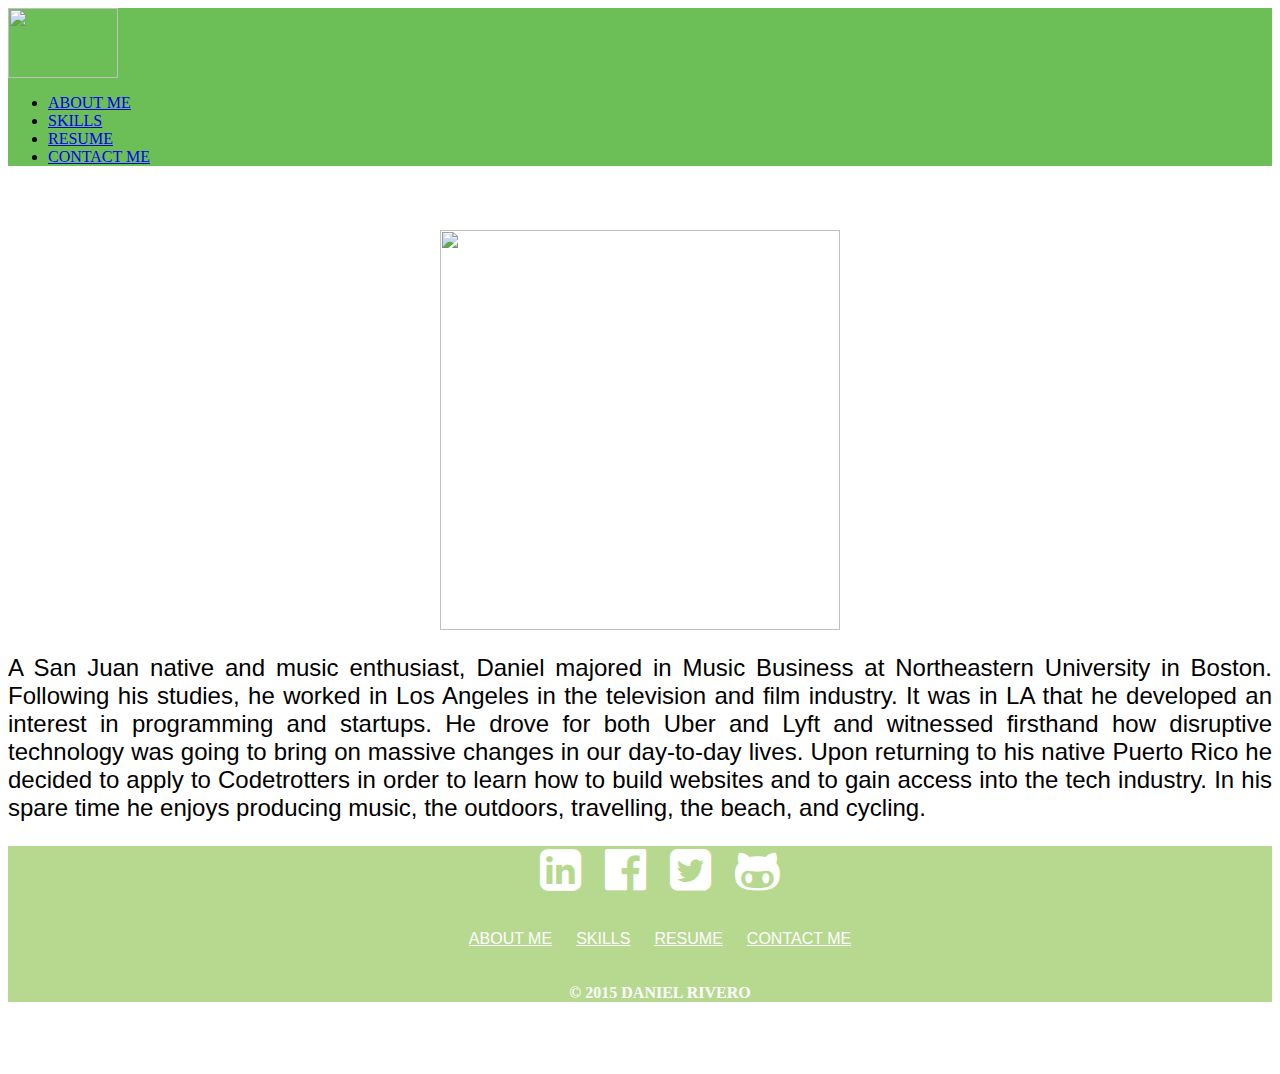
==== public/aboutme.html @ 6d8226af "changes to pic and css" ====
<!DOCTYPE <html>
<html>
  <head>
    <meta charset="UTF-8">
    <meta name="viewport" content="width=device-width, initial-scale=1.0"/>
    <title>Daniel Rivero | Professional Web Design</title>
    <!--Jquery-->
    <script src="https://ajax.googleapis.com/ajax/libs/jquery/2.1.4/jquery.min.js"></script>

    <!--Materialize Jscript Library-->
    <!-- Compiled and minified JavaScript -->
    <script src="https://cdnjs.cloudflare.com/ajax/libs/materialize/0.97.0/js/materialize.min.js"></script>

    <!-- My Javascript -->
    <script src="js/main.js"></script>

    <!-- Jquery UI -->
    <link rel="stylesheet" href="jquery-ui.min.css">
    <script src="external/jquery/jquery.js"></script>
    <script src="jquery-ui.min.js"></script>

    <!-- Materialize Compiled and modified CSS -->
    <link rel="stylesheet" href="https://cdnjs.cloudflare.com/ajax/libs/materialize/0.97.0/css/materialize.min.css">

    <!-- font awesome -->
    <link href="https://fonts.googleapis.com/icon?family=Material+Icons" rel="stylesheet">
    <link rel="stylesheet" href="https://maxcdn.bootstrapcdn.com/font-awesome/4.4.0/css/font-awesome.min.css">

    <!--My Css -->
    <link rel="stylesheet" href="stylesheets/main.css">

  </head>
  <body>
    <!-- Navbar starts here-->
    <div class="navbar-fixed">
      <nav class="my-navbar">
        <div class="nav-wrapper">
          <a href="index.html" class="brand-logo"><img class="drlogo" src="../images/Dani2-2.png"></a>
          <ul class="right hide-on-med-and-down">
            <li><a href="aboutme.html">ABOUT ME</a></li>
            <li><a href="skills.html">SKILLS</a></li>
            <li><a href="resume.html">RESUME</a></li>
            <li class="active"><a href="contactme.html">CONTACT ME</a></li>
          </ul>
        </div>
      </nav>
    </div>

    <div class="home-content">
      <div class="fotoclass">
        <!-- <h1 class="titletext">DANIEL RIVERO | WEB DESIGN<a href=""></h1> -->
        <img class="fotoseria responsive-img" src="../images/foto_seria.jpg">
      </div>
      <div class="actualbio">
        <p class="aboutme">
    A San Juan native and music enthusiast, Daniel majored in Music Business at Northeastern University in Boston.  Following his studies, he worked in Los Angeles in the television and film industry.  It was in LA that he developed an interest in programming and startups. He drove for both Uber and Lyft and witnessed firsthand how disruptive technology was going to bring on massive changes in our day-to-day lives. Upon returning to his native Puerto Rico he decided to apply to Codetrotters in order to learn how to build websites and to gain access into the tech industry. In his spare time he enjoys producing music, the outdoors, travelling, the beach, and cycling. </p>
      </div>






<!-- Footer starts here-->
<!-- Footer starts here-->
<footer class="page-footer">
  <div class="col s12 footer-col-12 my-text align">
    <ul>
      <li><a class= "smbutton" href="http://pr.linkedin.com/pub/daniel-rivero/2b/3ba/361"><i class="fa fa-linkedin-square fa-3x"></i></a> </li>
      <li><a class= "smbutton" href="https://www.facebook.com/danny.rivs"><i class="fa fa-facebook-official fa-3x"></i></a></li>
      <li><a class= "smbutton" href="http://twitter.com/drivero5"><i class="fa fa-twitter-square fa-3x"></i></a></li>
      <li><a class= "smbutton" href="https://github.com/drivs2"><i class="fa fa-github-alt fa-3x"></i></a></li>
    </ul>
    <ul class= "footerlist">
      <li><a href="aboutme.html" class= "linksatbottom linkun">ABOUT ME</a></li>
      <li><a href="skills.html" class= "linksatbottom linkun">SKILLS</a></li>
      <li><a href="resume.html" class= "linksatbottom linkun">RESUME</a></li>
      <li><a href="contactme.html" class= "linksatbottom linkun">CONTACT ME</a></li>
      <p class= "copyright">© 2015 DANIEL RIVERO</p>
  </div>
</footer>

</body>
</html>
---- public/stylesheets/main.css ----
/*
body {
   display: flex;
   min-height: 100vh;
   flex-direction: column;
 }

 main {
   flex: 1 0 auto;
 }*/
/*.home-content {
  background: url("../images/man-coffee-cup-pen2.jpg") 100% no-repeat;
  background-size: 100%;
  height: 100%;
  width: 100%;
  min-height: 600px;
  min-width: 800px;
  margin: 0;
  padding: 0;
}*/

/*.hidden{
 display:none;
}*/


/* These classes can be added to HTML Elements
 * to affect visibility on certain displays.
 */
.hide-on-small-only
.hide-on-small-and-down
.hide-on-med-and-down
.hide-on-med-and-up
.hide-on-med-only
.hide-on-large-only
.show-on-large
.show-on-medium
.show-on-small
.show-on-medium-and-up
.show-on-medium-and-down

@media #{$small-and-down} {
    // styles for small screens and down
  }
  @media #{$medium-and-up} {
    // styles for medium screens and larger
  }
  @media #{$medium-and-down} {
    // styles for medium screens and down
  }
  @media #{$large-and-up} {
    // styles for large screens and up
  }

.home-content {
    background-size: cover;
    height: 100%;
    width: 100%;

}
.home-contentB {
    background: url("../images/people-office-group-team-large2.jpg");
    background-size: cover;
    height: 100%;
    width: 100%;

}

.home-contentC {
    background: url("../images/coffee2.jpg") no-repeat;
    background-size: cover;
    height: 100%;
    width: 100%;

}
 /*.titletext {
  font-family: sans-serif;
  font-size: 48pt;
  letter-spacing: 5px;
  font-weight: bold;
  margin-left: 20px;
  margin-top: 0px;
  margin-botom: 0px;
}*/

.maintext{
  width: 100%;
  height: 50px;
  max-width: 845px;
  margin-top: 10x !important;
  padding-top: 40px !important;
  z-index: 100;
  position: absolute;
  opacity:0;
  -moz-transition: opacity 4s; /* Firefox 4 */
  -webkit-transition: opacity 4s; /* Safari and Chrome */
  -o-transition: opacity 4s;
  transition: opacity 4s;
}


/*.maintext2{
  width: 100%;
  height: 60px;
  max-width: 436px;
  margin-top: 40px;


}*/

/* main color for nav-bar*/
.my-navbar {
  background-color: #6CBF57;
}

.drlogo {
  height: 4.375rem;
  width:  6.875rem;
  /*display:none;*/
}

/* attributes for resume class*/
/*.resumediv{
  text-align: center;
}*/

.resumediv{
  text-align: center;
}
.theresume {
  width: 800px;
  height:1035px;
  position: relative;
  opacity:0;
  -moz-transition: opacity 4s; /* Firefox 4 */
  -webkit-transition: opacity 4s; /* Safari and Chrome */
  -o-transition: opacity 4s;
  transition: opacity 4s;
}
  /*padding-left: 0px !important;
  padding-right: 0px !important;*/
}

/* Contact me */
.mailme{
  font-family: sans-serif;
  font-size: 16px;
  text-align: center;
  color: white !important;

}


/*skills*/
.iconlist{
  display:inline;
  color: white !important;
  margin-left: 5%;
  margin-right: 3%;
}

.thoseicons{
  display: inline !important;
  margin-top: 20px !important;
}

/*aboutmeclasses*/

.fotoclass{
  text-align: center;
  padding-top: 3rem;
}

.fotoseria{
  width: 400px;
  height: 400px;
  margin: 0 auto;
  padding: 0 auto;

}

/*bio classes*/

.actualbio{
  font-family: helvetica;
  font-size: 1.5rem;
  text-align: justify;}


/* Attributes for the skills icons*/



.html5{
  height: 150px;
  width: 150px;
}

.cssicon{
  height: 150px;
  width: 107px;
}
.octo{
  height: 150px;
  width: 150px;
}
.jslogo{
  height: 150px;
  width: 150px;
}
.ableton{
  height: 160px;
  width: 164px;
}


.footer-col-12 li {
  display: inline-block;
  vertical-align: middle;
  padding: 0 10px 20px 10px;
  /*width: 100%;*/
}
.page-footer {
  margin-top: 0px !important;
  margin-bottom: 0px !important;
  padding-bottom: 0px !important;
  background-color: #B6D98F !important;
  text-align: center;


}

.smbutton {
   /*color: #A0ABB1;*/
   color: white;
}

.smbutton2 {
  color: black;
}

.linksatbottom {
  font-family: sans-serif;
  font-size: 16px;
  text-align: center;
  color: white !important;

}



.linkun:hover {
  text-decoration: underline;
}

.copyright {
  text-align: center;
  color: white;
  font-weight: bold;
  margin-bottom: 0;
  padding-bottom: 0;
}
.page-footer{
  width: 100%;
}

.footerlist{
  margin-bottom: 0;
  padding-bottom: 0;
}


.contactA {
  color: black;
  margin-top: 0;
  font-family: helvetica;
  font-size: 6rem;
  font-weight: bold;
  text-align: left;

}

#butts{
margin-left; 5em;
}

.cool-btn-color{
  background-color: #6CBF57;
}

.color-btn-color:hover{
  /*background-color: #B6D98F !important;*/
}
/*.contactB{
  font-size: 3rem;
  color: black;
  text-align: left;
  display:inline; !important;
}*/
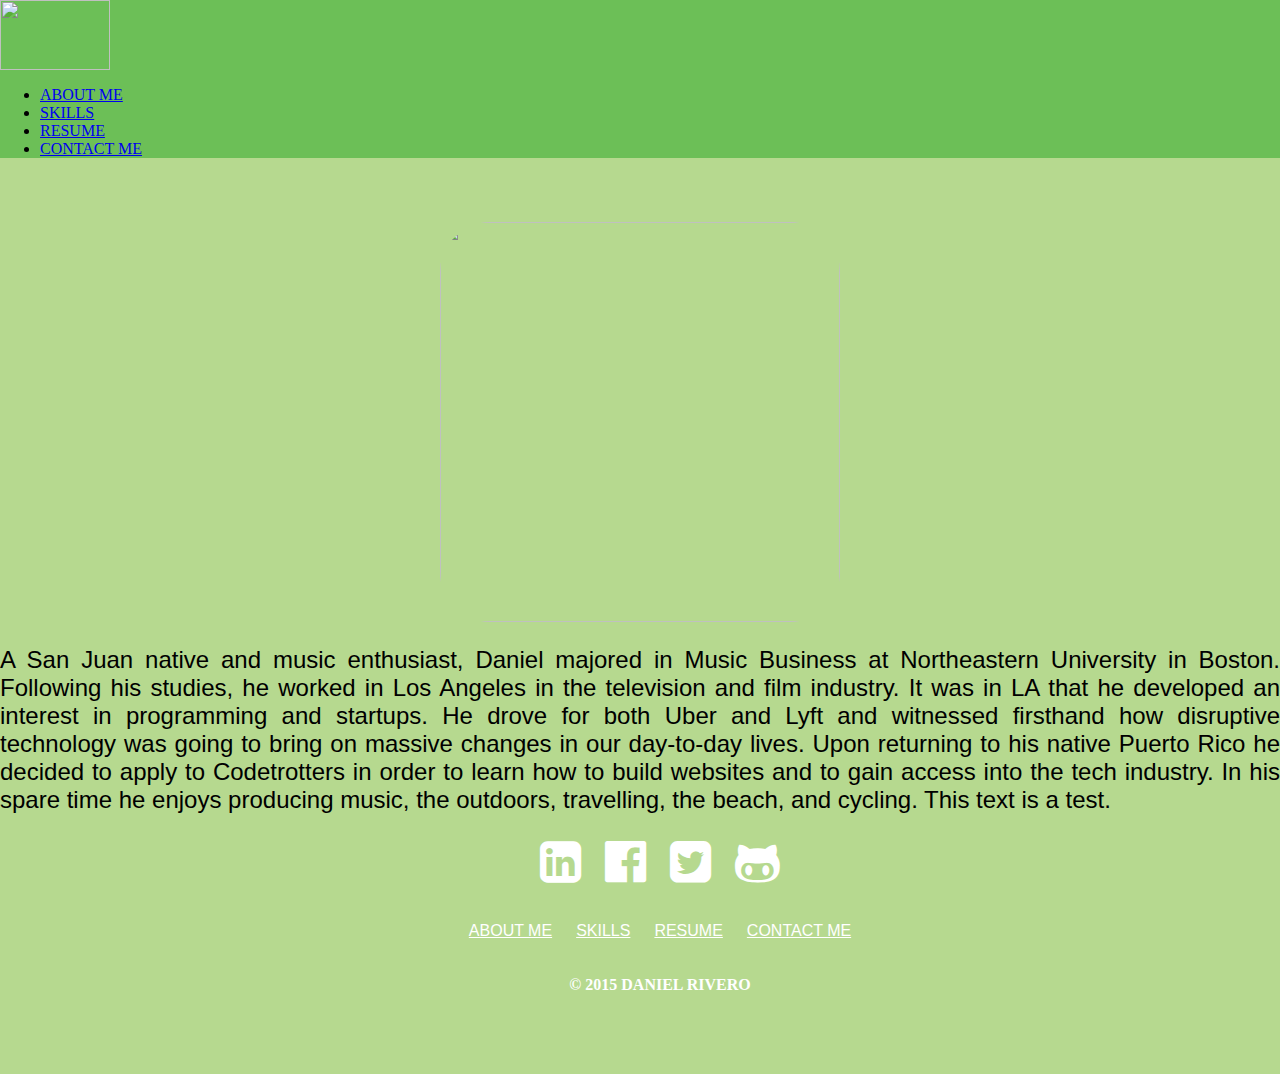
==== commit beae5b7a: "heroku sync test" ====
--- a/public/aboutme.html
+++ b/public/aboutme.html
@@ -53,7 +53,8 @@
       </div>
       <div class="actualbio">
         <p class="aboutme">
-    A San Juan native and music enthusiast, Daniel majored in Music Business at Northeastern University in Boston.  Following his studies, he worked in Los Angeles in the television and film industry.  It was in LA that he developed an interest in programming and startups. He drove for both Uber and Lyft and witnessed firsthand how disruptive technology was going to bring on massive changes in our day-to-day lives. Upon returning to his native Puerto Rico he decided to apply to Codetrotters in order to learn how to build websites and to gain access into the tech industry. In his spare time he enjoys producing music, the outdoors, travelling, the beach, and cycling. </p>
+    A San Juan native and music enthusiast, Daniel majored in Music Business at Northeastern University in Boston.  Following his studies, he worked in Los Angeles in the television and film industry.  It was in LA that he developed an interest in programming and startups. He drove for both Uber and Lyft and witnessed firsthand how disruptive technology was going to bring on massive changes in our day-to-day lives. Upon returning to his native Puerto Rico he decided to apply to Codetrotters in order to learn how to build websites and to gain access into the tech industry. In his spare time he enjoys producing music, the outdoors, travelling, the beach, and cycling.
+  This text is a test.  </p>
       </div>
 
 
--- a/public/stylesheets/main.css
+++ b/public/stylesheets/main.css
@@ -8,6 +8,10 @@
  main {
    flex: 1 0 auto;
  }*/
+ body{
+   margin: 0;
+   background-color: #B6D98F !important;
+ }
 /*.home-content {
   background: url("../images/man-coffee-cup-pen2.jpg") 100% no-repeat;
   background-size: 100%;
@@ -27,17 +31,7 @@
 /* These classes can be added to HTML Elements
  * to affect visibility on certain displays.
  */
-.hide-on-small-only
-.hide-on-small-and-down
-.hide-on-med-and-down
-.hide-on-med-and-up
-.hide-on-med-only
-.hide-on-large-only
-.show-on-large
-.show-on-medium
-.show-on-small
-.show-on-medium-and-up
-.show-on-medium-and-down
+
 
 @media #{$small-and-down} {
     // styles for small screens and down
@@ -68,6 +62,14 @@
 
 .home-contentC {
     background: url("../images/coffee2.jpg") no-repeat;
+    background-size: cover;
+    height: 100%;
+    width: 100%;
+
+}
+
+.home-contentD {
+    background: url("../images/laptopgreen.jpg") no-repeat;
     background-size: cover;
     height: 100%;
     width: 100%;
@@ -176,6 +178,10 @@
   height: 400px;
   margin: 0 auto;
   padding: 0 auto;
+  -webkit-border-radius: 50px;
+  -moz-border-radius: 50px;
+  border-radius: 50px;
+
 
 }
 
@@ -184,7 +190,8 @@
 .actualbio{
   font-family: helvetica;
   font-size: 1.5rem;
-  text-align: justify;}
+  text-align: justify;
+  padding: 80px;}
 
 
 /* Attributes for the skills icons*/
@@ -226,7 +233,7 @@
   padding-bottom: 0px !important;
   background-color: #B6D98F !important;
   text-align: center;
-
+  height: fixed;
 
 }
 
@@ -236,7 +243,7 @@
 }
 
 .smbutton2 {
-  color: black;
+  color: #6CBF57;
 }
 
 .linksatbottom {
@@ -261,7 +268,6 @@
   padding-bottom: 0;
 }
 .page-footer{
-  width: 100%;
 }
 
 .footerlist{
@@ -288,9 +294,14 @@
   background-color: #6CBF57;
 }
 
+.twitterhandle{
+  color: #6CBF57;
+}
+
 .color-btn-color:hover{
   /*background-color: #B6D98F !important;*/
 }
+
 /*.contactB{
   font-size: 3rem;
   color: black;
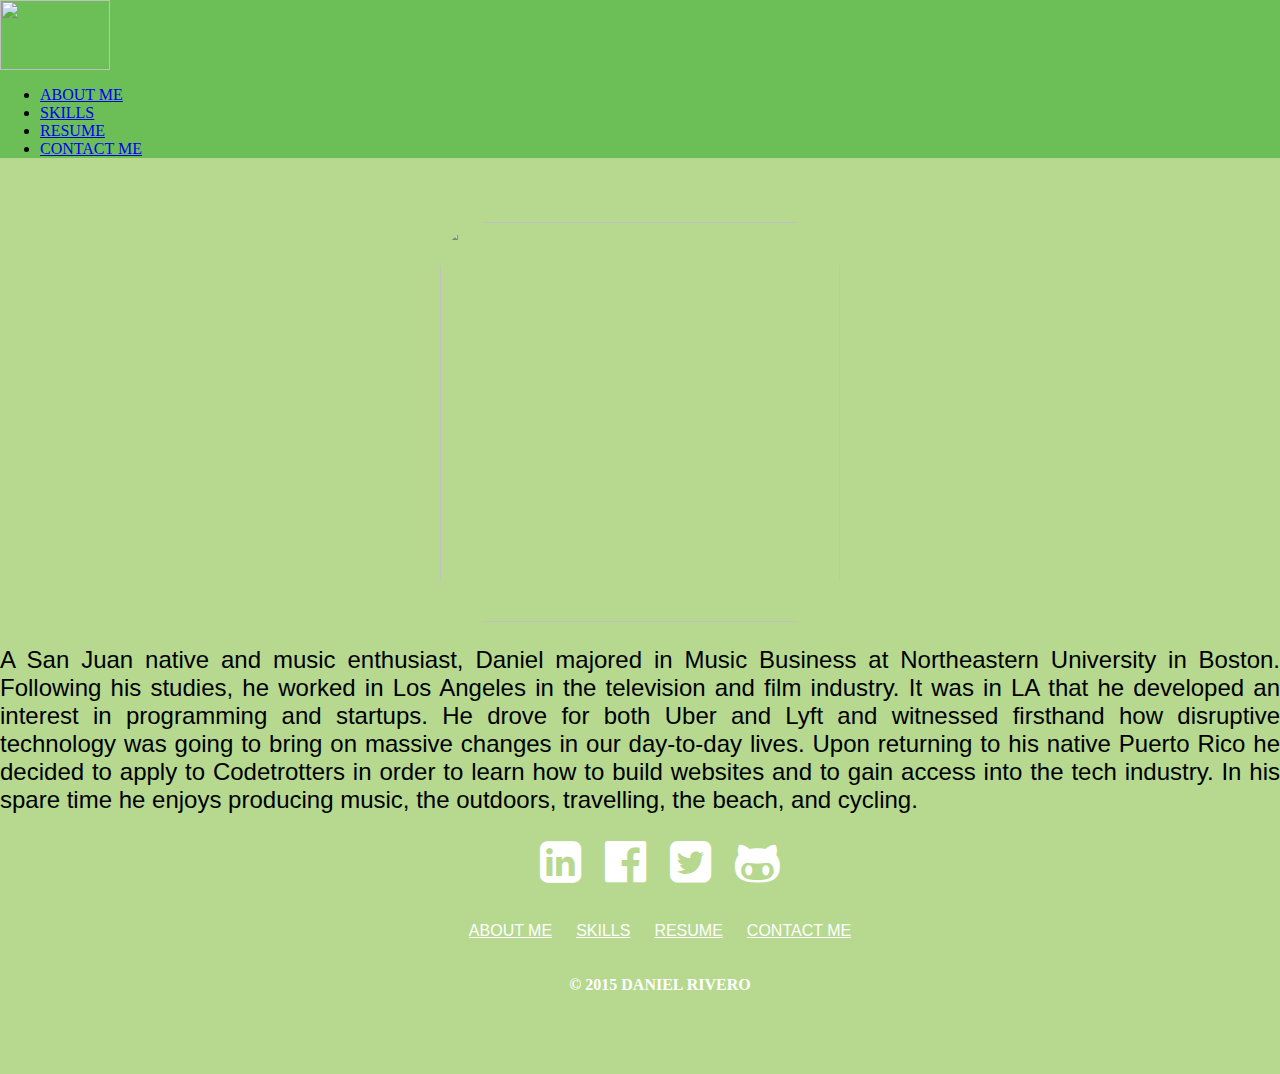
==== commit 9674e3b4: "revert to normal" ====
--- a/public/aboutme.html
+++ b/public/aboutme.html
@@ -53,8 +53,7 @@
       </div>
       <div class="actualbio">
         <p class="aboutme">
-    A San Juan native and music enthusiast, Daniel majored in Music Business at Northeastern University in Boston.  Following his studies, he worked in Los Angeles in the television and film industry.  It was in LA that he developed an interest in programming and startups. He drove for both Uber and Lyft and witnessed firsthand how disruptive technology was going to bring on massive changes in our day-to-day lives. Upon returning to his native Puerto Rico he decided to apply to Codetrotters in order to learn how to build websites and to gain access into the tech industry. In his spare time he enjoys producing music, the outdoors, travelling, the beach, and cycling.
-  This text is a test.  </p>
+    A San Juan native and music enthusiast, Daniel majored in Music Business at Northeastern University in Boston.  Following his studies, he worked in Los Angeles in the television and film industry.  It was in LA that he developed an interest in programming and startups. He drove for both Uber and Lyft and witnessed firsthand how disruptive technology was going to bring on massive changes in our day-to-day lives. Upon returning to his native Puerto Rico he decided to apply to Codetrotters in order to learn how to build websites and to gain access into the tech industry. In his spare time he enjoys producing music, the outdoors, travelling, the beach, and cycling. </p>
       </div>
 
 
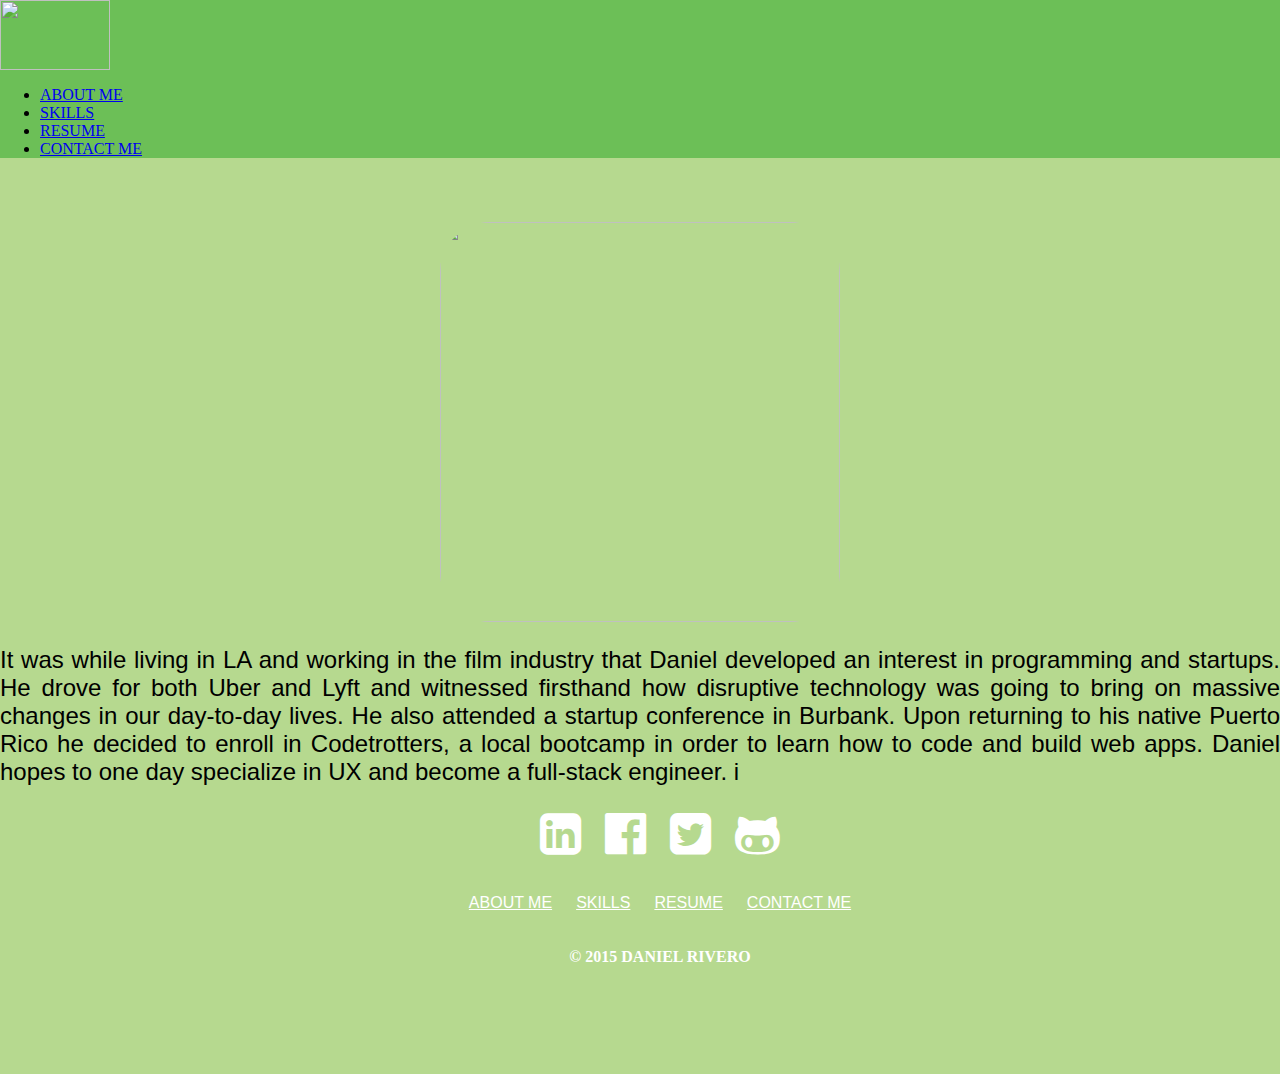
==== commit fbbc7639: "updated about me" ====
--- a/public/aboutme.html
+++ b/public/aboutme.html
@@ -53,7 +53,7 @@
       </div>
       <div class="actualbio">
         <p class="aboutme">
-    A San Juan native and music enthusiast, Daniel majored in Music Business at Northeastern University in Boston.  Following his studies, he worked in Los Angeles in the television and film industry.  It was in LA that he developed an interest in programming and startups. He drove for both Uber and Lyft and witnessed firsthand how disruptive technology was going to bring on massive changes in our day-to-day lives. Upon returning to his native Puerto Rico he decided to apply to Codetrotters in order to learn how to build websites and to gain access into the tech industry. In his spare time he enjoys producing music, the outdoors, travelling, the beach, and cycling. </p>
+     It was while living in LA and working in the film industry that Daniel developed an interest in programming and startups. He drove for both Uber and Lyft and witnessed firsthand how disruptive technology was going to bring on massive changes in our day-to-day lives. He also attended a startup conference in Burbank. Upon returning to his native Puerto Rico he decided to enroll in Codetrotters, a local bootcamp in order to learn how to code and build web apps. Daniel hopes to one day specialize in UX and become a full-stack engineer. i</p>
       </div>
 
 
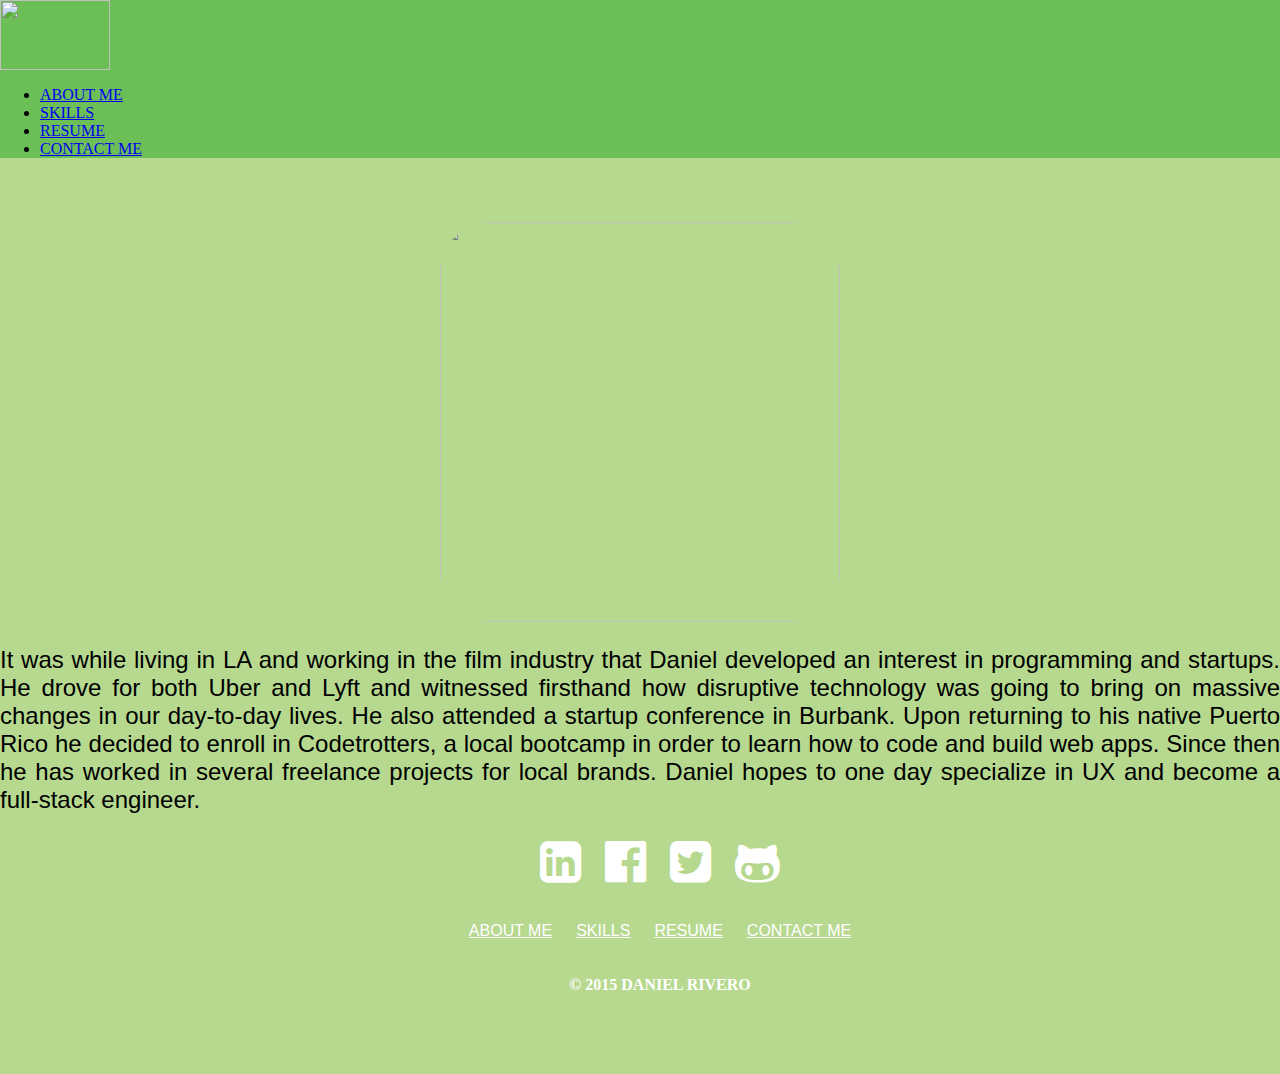
==== commit cea5a375: "final about me update" ====
--- a/public/aboutme.html
+++ b/public/aboutme.html
@@ -53,7 +53,7 @@
       </div>
       <div class="actualbio">
         <p class="aboutme">
-     It was while living in LA and working in the film industry that Daniel developed an interest in programming and startups. He drove for both Uber and Lyft and witnessed firsthand how disruptive technology was going to bring on massive changes in our day-to-day lives. He also attended a startup conference in Burbank. Upon returning to his native Puerto Rico he decided to enroll in Codetrotters, a local bootcamp in order to learn how to code and build web apps. Daniel hopes to one day specialize in UX and become a full-stack engineer. i</p>
+     It was while living in LA and working in the film industry that Daniel developed an interest in programming and startups. He drove for both Uber and Lyft and witnessed firsthand how disruptive technology was going to bring on massive changes in our day-to-day lives. He also attended a startup conference in Burbank. Upon returning to his native Puerto Rico he decided to enroll in Codetrotters, a local bootcamp in order to learn how to code and build web apps. Since then he has worked in several freelance projects for local brands. Daniel hopes to one day specialize in UX and become a full-stack engineer. </p>
       </div>
 
 
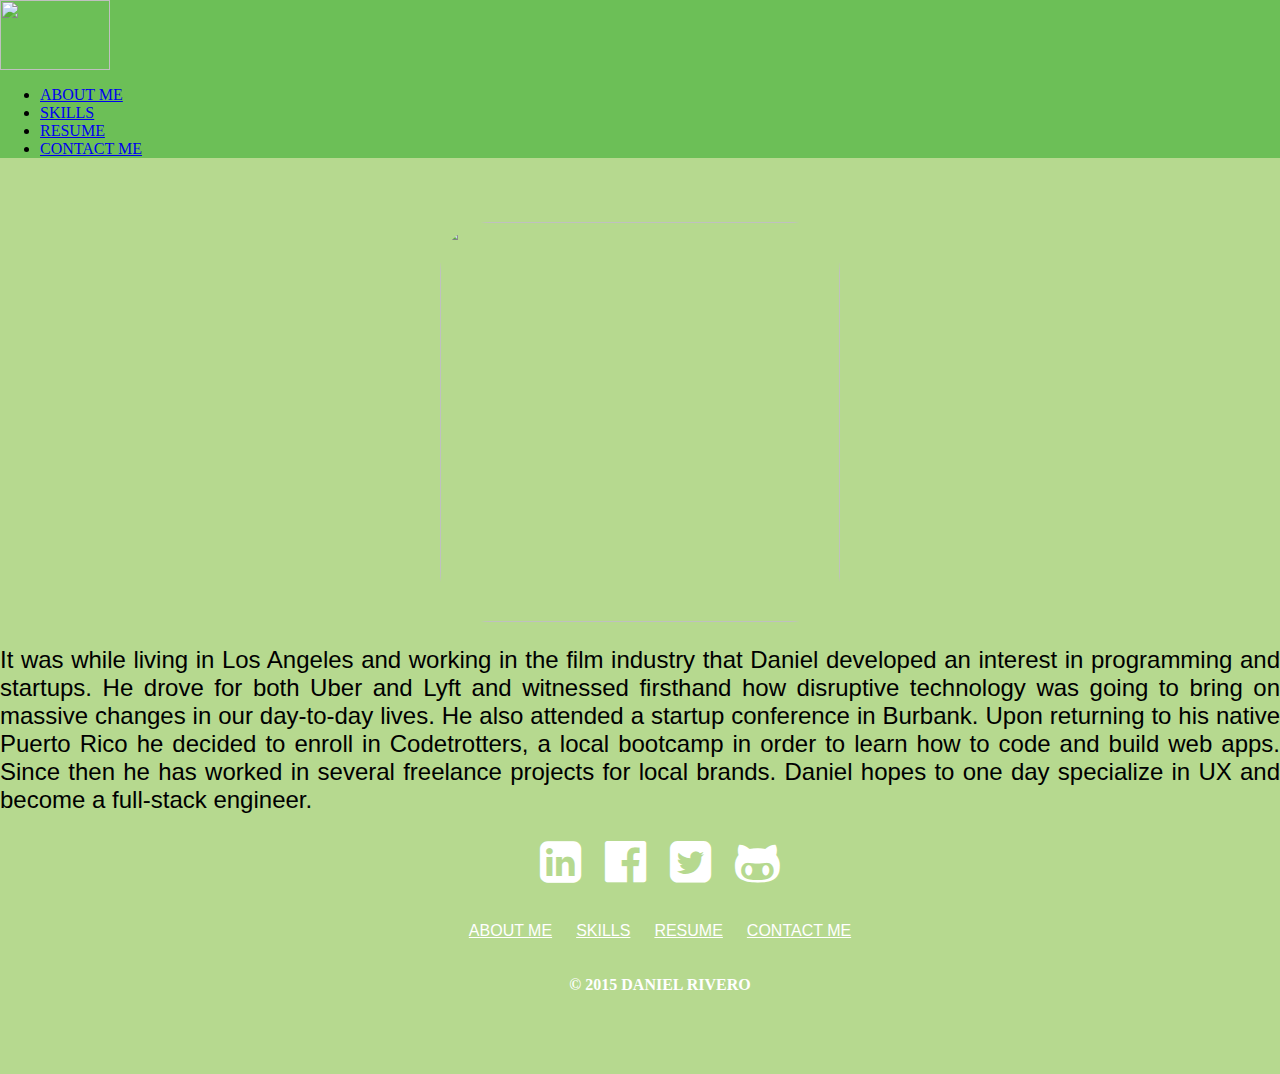
==== commit 9745fa80: "about me final edit" ====
--- a/public/aboutme.html
+++ b/public/aboutme.html
@@ -53,7 +53,7 @@
       </div>
       <div class="actualbio">
         <p class="aboutme">
-     It was while living in LA and working in the film industry that Daniel developed an interest in programming and startups. He drove for both Uber and Lyft and witnessed firsthand how disruptive technology was going to bring on massive changes in our day-to-day lives. He also attended a startup conference in Burbank. Upon returning to his native Puerto Rico he decided to enroll in Codetrotters, a local bootcamp in order to learn how to code and build web apps. Since then he has worked in several freelance projects for local brands. Daniel hopes to one day specialize in UX and become a full-stack engineer. </p>
+     It was while living in Los Angeles and working in the film industry that Daniel developed an interest in programming and startups. He drove for both Uber and Lyft and witnessed firsthand how disruptive technology was going to bring on massive changes in our day-to-day lives. He also attended a startup conference in Burbank. Upon returning to his native Puerto Rico he decided to enroll in Codetrotters, a local bootcamp in order to learn how to code and build web apps. Since then he has worked in several freelance projects for local brands. Daniel hopes to one day specialize in UX and become a full-stack engineer. </p>
       </div>
 
 
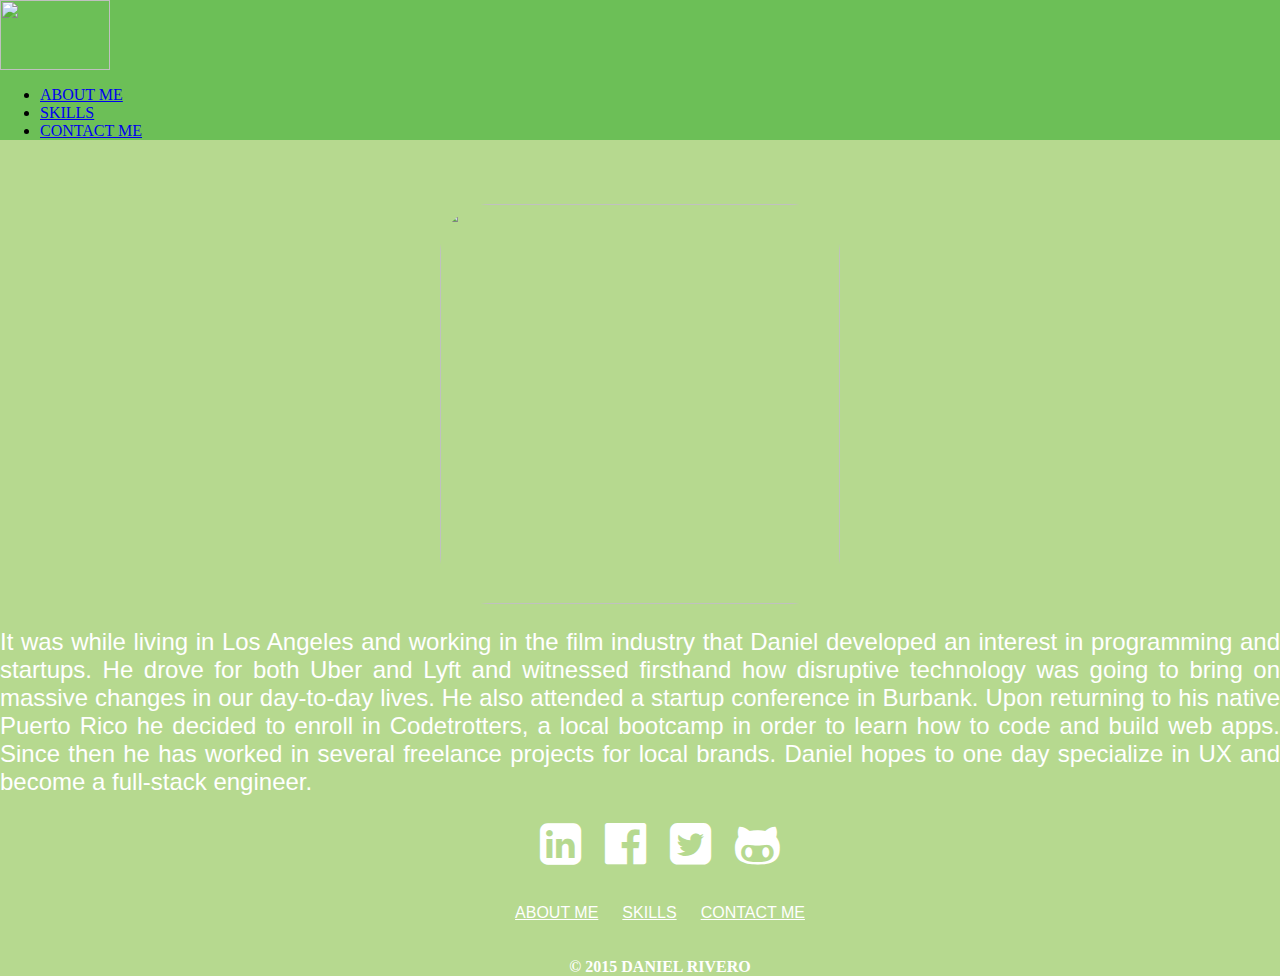
==== commit f991bccd: "More removal of footer links to resume" ====
--- a/public/aboutme.html
+++ b/public/aboutme.html
@@ -39,7 +39,7 @@
           <ul class="right hide-on-med-and-down">
             <li><a href="aboutme.html">ABOUT ME</a></li>
             <li><a href="skills.html">SKILLS</a></li>
-            <li><a href="resume.html">RESUME</a></li>
+            <!-- <li><a href="resume.html">RESUME</a></li> -->
             <li class="active"><a href="contactme.html">CONTACT ME</a></li>
           </ul>
         </div>
@@ -74,7 +74,7 @@
     <ul class= "footerlist">
       <li><a href="aboutme.html" class= "linksatbottom linkun">ABOUT ME</a></li>
       <li><a href="skills.html" class= "linksatbottom linkun">SKILLS</a></li>
-      <li><a href="resume.html" class= "linksatbottom linkun">RESUME</a></li>
+      <!-- <li><a href="resume.html" class= "linksatbottom linkun">RESUME</a></li> -->
       <li><a href="contactme.html" class= "linksatbottom linkun">CONTACT ME</a></li>
       <p class= "copyright">© 2015 DANIEL RIVERO</p>
   </div>
--- a/public/stylesheets/main.css
+++ b/public/stylesheets/main.css
@@ -46,6 +46,14 @@
     // styles for large screens and up
   }
 
+
+h1{
+  text-align: center;
+  font-family: futura;
+  color: white;
+}
+
+}
 .home-content {
     background-size: cover;
     height: 100%;
@@ -84,6 +92,7 @@
   margin-top: 0px;
   margin-botom: 0px;
 }*/
+
 
 .maintext{
   width: 100%;
@@ -191,8 +200,9 @@
   font-family: helvetica;
   font-size: 1.5rem;
   text-align: justify;
-  padding: 80px;}
-
+  padding: 80px;
+  color: white;
+}
 
 /* Attributes for the skills icons*/
 
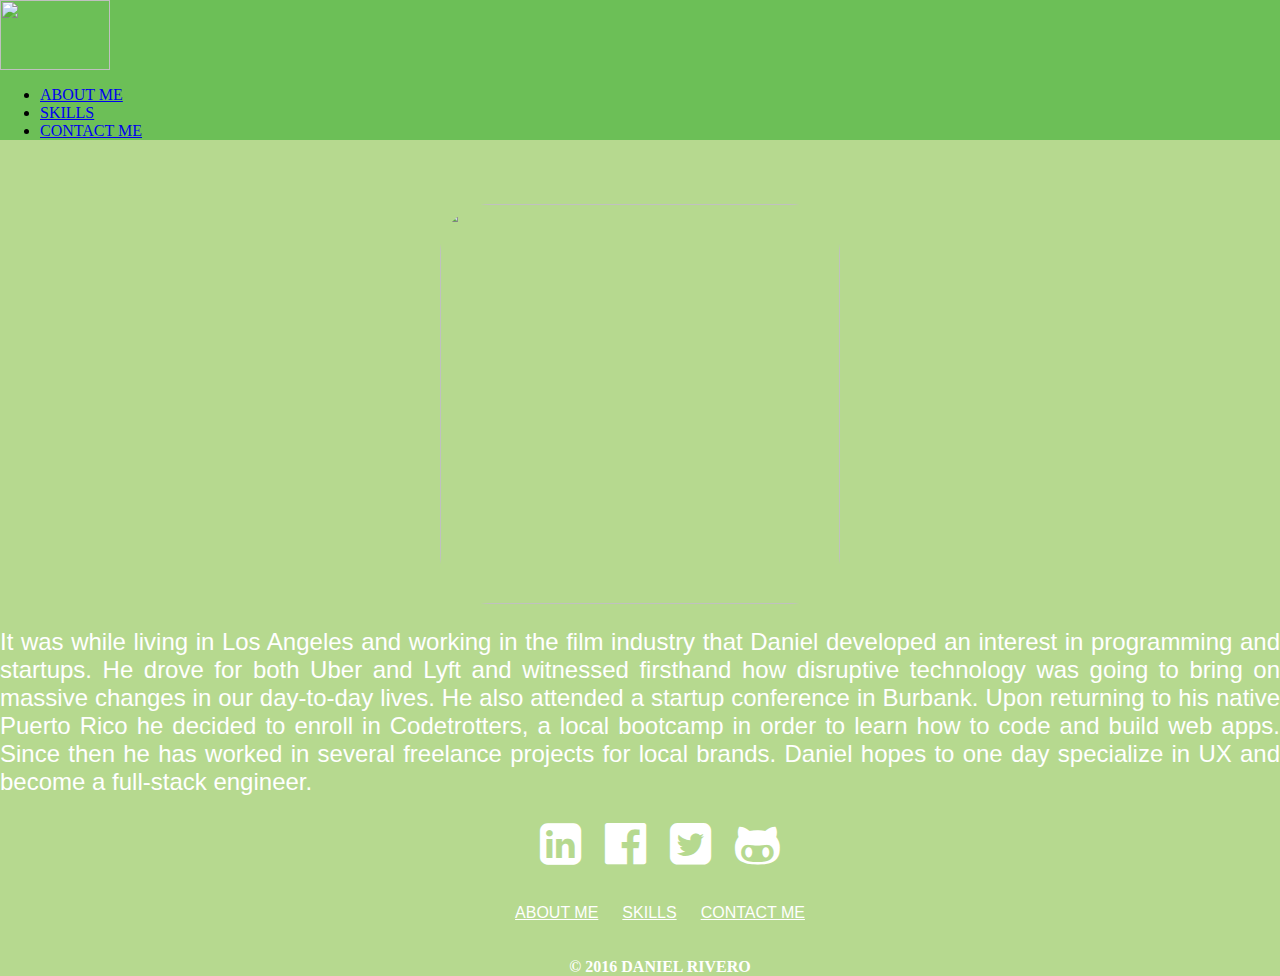
==== commit a9a9b138: "changed year" ====
--- a/public/aboutme.html
+++ b/public/aboutme.html
@@ -76,7 +76,7 @@
       <li><a href="skills.html" class= "linksatbottom linkun">SKILLS</a></li>
       <!-- <li><a href="resume.html" class= "linksatbottom linkun">RESUME</a></li> -->
       <li><a href="contactme.html" class= "linksatbottom linkun">CONTACT ME</a></li>
-      <p class= "copyright">© 2015 DANIEL RIVERO</p>
+      <p class= "copyright">© 2016 DANIEL RIVERO</p>
   </div>
 </footer>
 
